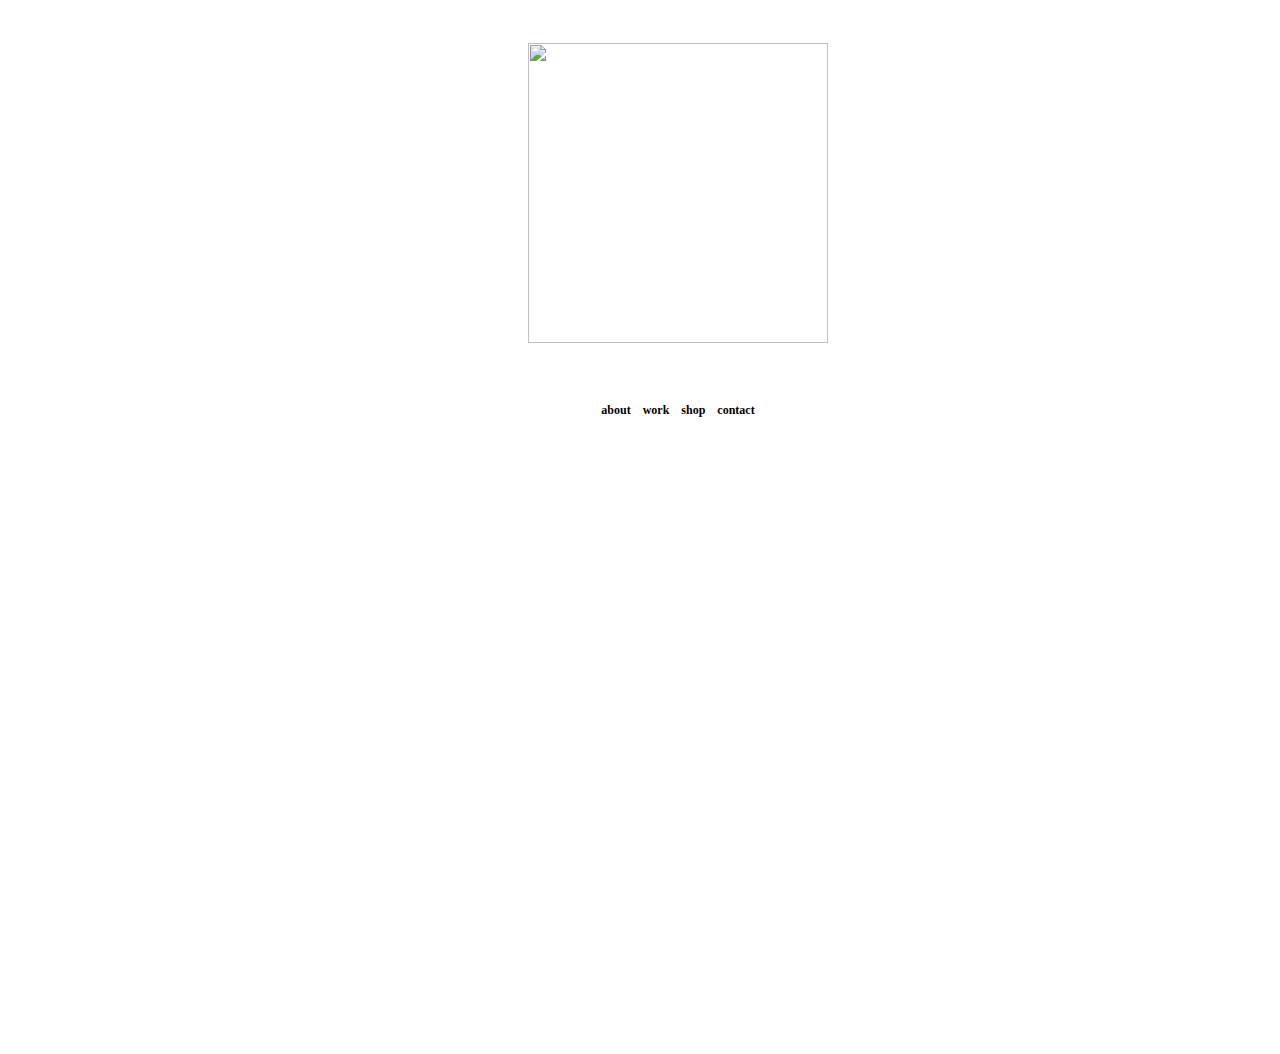
==== about.html @ aca7d868 "new" ====
<html xmlns="http://www.w3.org/1999/html">
<head>
    <meta charset="UTF-8">
    <title>일러스트레이터 Hizzeomi</title>
    <link rel="stylesheet" href="./css/header.css"/>
    <style>
        .container{
        display:grid;
        grid-template-rows: repeat(3,minmax(150px,auto));
        }
        .contents{
        display:grid;
        align-items: end;
        grid-gap: 60px;
        grid-template-columns: 250px 1fr 250px;

        }
    </style>
</head>
<body>
    <div class="container">
        <div class="header" style="margin-top:35px;">
            <div class="item"></div>
            <div class="item" align="center">
                <a href="index.html"align="center" style="margin-top:0px;"> <img src="art/logo.png" style="width: 300px;"></a>
                <h3 align="center" style="margin-bottom: 37px"></h3>
                <table align="center">
                    <tr>
                        <td><a href="about.html">about</a></td>
                        <td><a href="work.html">work</a></td>
                        <td><a href="linktr.ee/hizzeomi">shop</a></td>
                        <td><a href="contact.html">contact</a></td>
                    </tr>
                </table>

            </div>
            <div class="item"></div>
        </div>
        <div class="contents" style="margin: 80px 80px 80px">
            <div></div>
            <div><iframe width="560" height="315" src="https://www.youtube.com/embed/lMJ8j35mku4?start=396" frameborder="0" allow="accelerometer; autoplay; clipboard-write; encrypted-media; gyroscope; picture-in-picture" allowfullscreen></iframe></div>
            <div></div>

        </div>
        <div class="bottom"></div>
    </div>


</body>
</html>
---- css/header.css ----
audio {
  background-color: white;
  outline: none;
  border: none;
}
video {
  outline: none;
  border: none;
}
a{
text-decoration:none !important;
color:black;
}

.header{
display:grid;
grid-template-columns: 20% 60% 20%;
}

img{
margin-bottom:20px;
width:100%;
}

.bottom{
}

.item{
font-size: 12px;
text-align: center;
}

td{
padding-left: 5px;
padding-right: 5px;
font-size: 12px;
font-weight: 600;
}
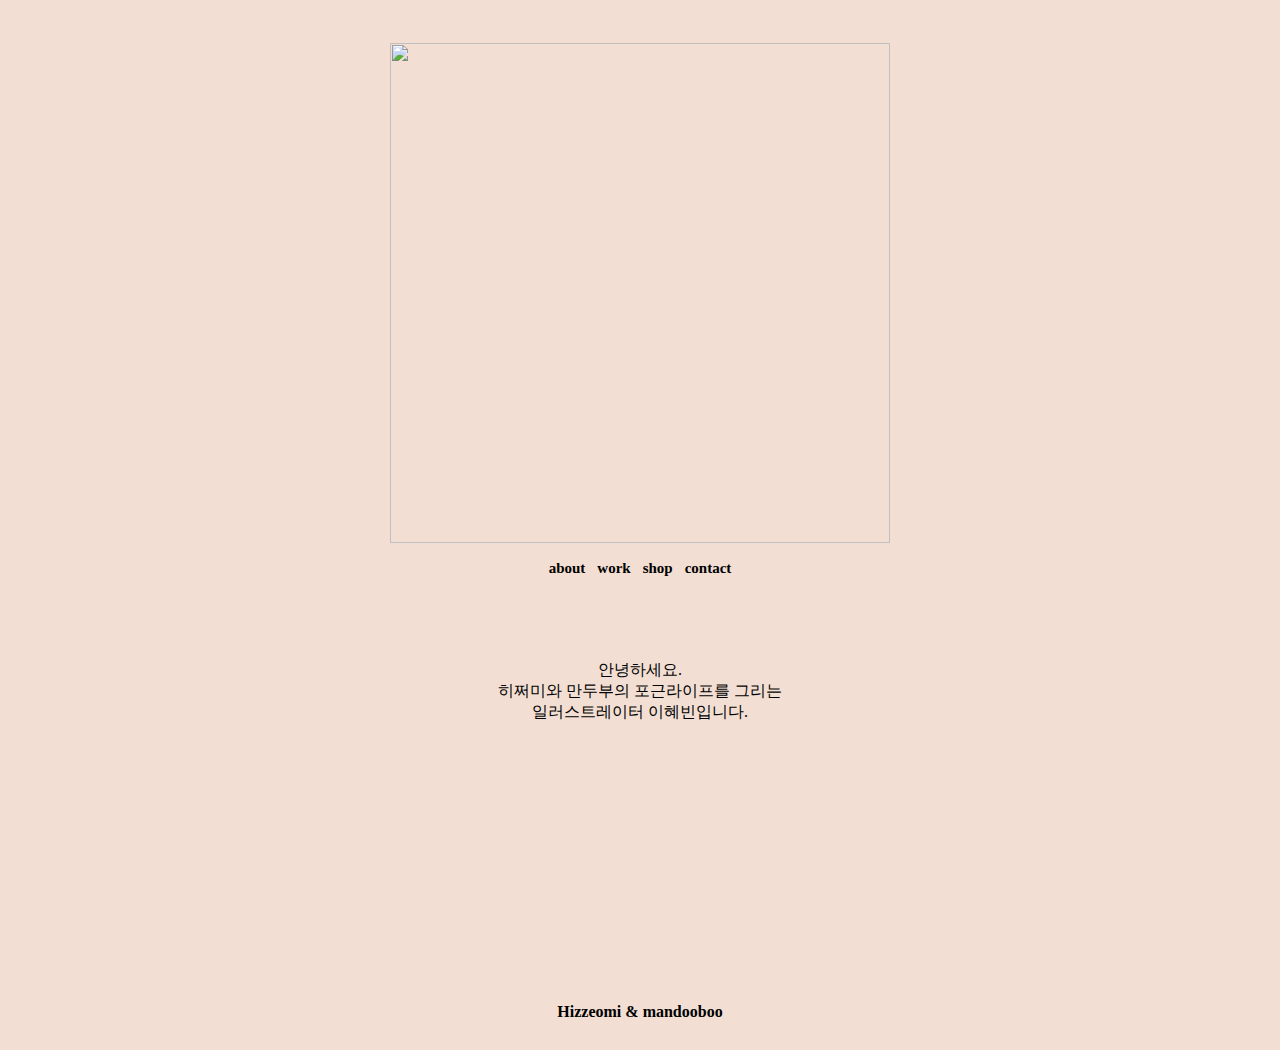
==== commit c517831a: "renewal" ====
--- a/about.html
+++ b/about.html
@@ -3,7 +3,7 @@
 <head>
     <meta charset="UTF-8">
     <title>일러스트레이터 Hizzeomi</title>
-    <link rel="stylesheet" href="./css/header.css"/>
+    <link rel="stylesheet" href="css/header.css"/>
     <style>
         .container{
         display:grid;
@@ -12,9 +12,8 @@
         .contents{
         display:grid;
         align-items: end;
-        grid-gap: 60px;
-        grid-template-columns: 250px 1fr 250px;
-
+        grid-gap: 0px;
+        grid-template-columns: 1fr 1fr 1fr;
         }
     </style>
 </head>
@@ -23,27 +22,28 @@
         <div class="header" style="margin-top:35px;">
             <div class="item"></div>
             <div class="item" align="center">
-                <a href="index.html"align="center" style="margin-top:0px;"> <img src="art/logo.png" style="width: 300px;"></a>
-                <h3 align="center" style="margin-bottom: 37px"></h3>
+                <a href="index.html"align="center" style="margin-top:0px"> <img src="art/logo.png"></a>
+                <h3 align="center"></h3>
                 <table align="center">
                     <tr>
                         <td><a href="about.html">about</a></td>
                         <td><a href="work.html">work</a></td>
-                        <td><a href="linktr.ee/hizzeomi">shop</a></td>
+                        <td><a href="https://linktr.ee/hizzeomi">shop</a></td>
                         <td><a href="contact.html">contact</a></td>
                     </tr>
                 </table>
 
             </div>
-            <div class="item"></div>
+
         </div>
         <div class="contents" style="margin: 80px 80px 80px">
             <div></div>
-            <div><iframe width="560" height="315" src="https://www.youtube.com/embed/lMJ8j35mku4?start=396" frameborder="0" allow="accelerometer; autoplay; clipboard-write; encrypted-media; gyroscope; picture-in-picture" allowfullscreen></iframe></div>
+            <div align="center">안녕하세요.<br> 히쩌미와 만두부의 포근라이프를 그리는<br> 일러스트레이터 이혜빈입니다.</div>
             <div></div>
 
         </div>
-        <div class="bottom"></div>
+        <div class="bottom"><h4>Hizzeomi & mandooboo</h4></div>
+
     </div>
 
 
--- a/css/header.css
+++ b/css/header.css
@@ -1,3 +1,16 @@
+body{
+background-color: rgba(189,92,36,0.2);
+}
+.contents_detail img{
+width:800px;
+height:852.453px;
+}
+
+.bottom{
+text-align:center;}
+.contents{
+margin-top:0px;
+}
 audio {
   background-color: white;
   outline: none;
@@ -12,6 +25,12 @@
 color:black;
 }
 
+.header img{
+
+width: 500px;
+margin-bottom:0px;
+}
+
 .header{
 display:grid;
 grid-template-columns: 20% 60% 20%;
@@ -22,7 +41,8 @@
 width:100%;
 }
 
-.bottom{
+.bottom h4{
+margin-top:200px;
 }
 
 .item{
@@ -33,6 +53,6 @@
 td{
 padding-left: 5px;
 padding-right: 5px;
-font-size: 12px;
+font-size: 15px;
 font-weight: 600;
 }